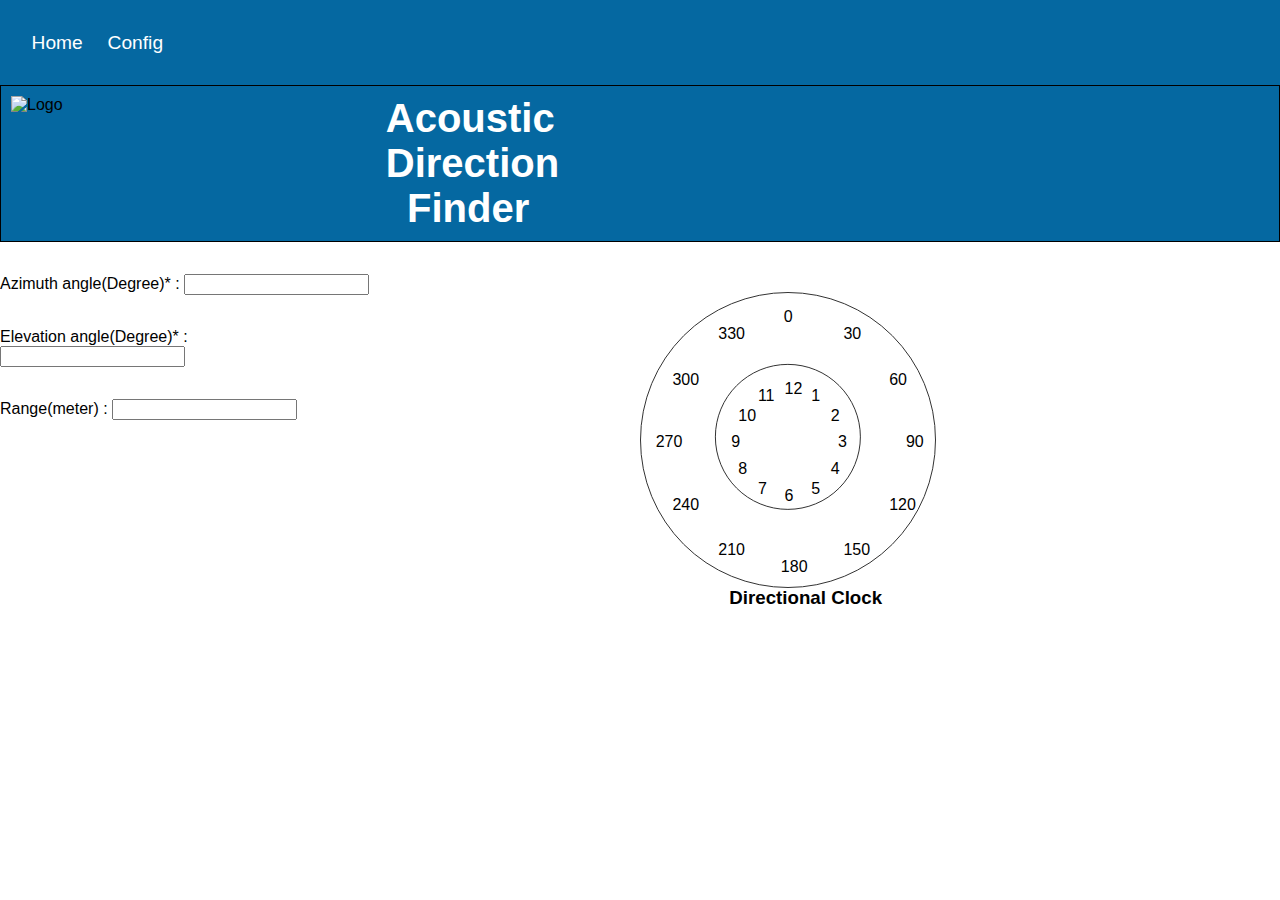
==== src/main/resources/templates/Home.html @ ac9b6159 "gui done" ====
<!DOCTYPE html>
<html xmlns:th="http://www.thymeleaf.org">
<head>
    <meta charset="UTF-8">
    <meta name="viewport" content="width=device-width, initial-scale=1.0">
    <title>Home</title>
    <style>
        body {
            padding: 0;
            margin: 0;
            font-family: Arial, sans-serif;
        }

        .data{
        width : 84%;
        }
        .AzhmatAngle{
            width: 35%;
            margin-top: 3%;

        }
        .elevation{
            width: 35%;
            margin-top: 3%;

        }
        .Range{
            width: 35%;
            margin-top: 3%;
        }
        .projectName1,.projectName2,.projectName3 {
            color: white;
            font-size: 2.5em;
            font-weight: bold;
            margin-top: 0;
            text-align: center;
            margin-left : 5%;
        }
        .ProjectName{
            display: flex;
            flex-direction: column;
            margin-left : 25%;
        }
        .Logo {
            display: flex;
            flex-direction: row;
            background-color: #0568A1;
            width: 98.%;
            height: 5%;
            border: 1px solid black;
            padding: 10px; /* Add padding to provide spacing around content */
        }
        .Logo img {
            max-width: 30%;
            height: auto;
            margin-bottom: 10px; /* Add margin to separate image from text */
        }
        .Navbar {
            display: flex;
            padding: 1%;
            background-color: #0568A1;
        }
        .Navbar button {
            padding: 1%;
            color: white;
            background-color: #0568A1;
            border: none;
            cursor: pointer;
            font-size: 1.2em;
            transition: background-color 0.3s;
        }
        .Navbar button:hover {
            background-color: #777;
        }
        .circle {
                position: relative;
                width: 23%;
                height: 0;
                padding-bottom: 23%;
                border-radius: 50%;
                border: 1px solid #333;
                MARGIN-LEFT: 50%;
                margin-top: -10%;
        }
        .inner-circle {
            position: absolute;
            width: 49%;
            height: 49%;
            border-radius: 50%;
            border: 1px solid #333;
            top: 49%;
            left: 50%;
            transform: translate(-50%, -50%);
        }
        .number {
            position: absolute;
            width: 5%;
            height: 5%;
            text-align: center;
            transform: translate(-50%, -50%);
        }
        .text2{
           margin-top : 100%;
           margin-left : 30%;
        }
        @media (max-width: 600px) {
            .Navbar {
                flex-direction: column;
                padding: 1%;
            }


            .Navbar button {
                margin-bottom: 10px;
                width: 100%;
                padding: 10px;
                font-size: 1.2em;
            }

            .Logo {
                flex-direction: column;
            }
            .Logo img{
               max-width: 100%;
            }

            .ProjectName {
                margin: 0;
                flex-direction: row;
                gap: 8px;
            }

            .projectName1, .projectName2, .projectName3 {
                font-size: 1.8em;
                margin: 5px 0;
            }
            .data {
                width : 98%;
                margin-left: 2px;
            }
            .elevation{
                margin-top: -14%;
                margin-left: 55%;
            }

            .circle {
                margin-top: 2%;
                width: 90%;
                padding-bottom: 90%;
                margin-left: 0%;
            }

            .inner-circle {
                width: 60%;
                height: 60%;
            }
        }

        @media (min-width: 601px) and (max-width: 900px) {
            .Navbar {
                flex-direction: row;
                padding: 1%;
                justify-content: space-around;
            }

            .Navbar button {
                padding: 10px 20px;
                font-size: 1.4em;
                margin: 0 10px;
            }

            .Logo {
                justify-content: space-between;
                padding: 10px 20px;
            }

            .ProjectName {
                margin: 0;
            }

            .projectName1, .projectName2, .projectName3 {
                font-size: 2em;
                margin: 0;
            }

            .circle {
                width: 60%;
                padding-bottom: 60%;
            }

            .inner-circle {
                width: 55%;
                height: 55%;
            }

            .data {
                width: 100%;
                display: flex;
                justify-content: space-around;
            }

            .AzhmatAngle, .elevation, .Range {
                width: 30%;
                margin-top: 0;
            }
        }
        @media (min-width: 901px) {
            .Navbar {
                padding: 1.5%;
            }
            .Navbar button {
                padding: 1%;
                font-size: 1.2em;
            }
        }
    </style>
</head>
<body>
<div class="Navbar">
    <button onclick="home()">Home</button>
    <button onclick="config()">Config</button>
</div>
<div class="Logo">
    <img src="https://www.drdo.gov.in/drdo/sites/default/files/drdo_logo_0.png?w=100" alt="Logo">
    <div class = "ProjectName">
        <div class="projectName1">Acoustic</div>
        <div class="projectName2">Direction</div>
        <div class="projectName3">Finder</div>
    </div>
</div>
<div class="ApplicationName"></div>
<div class="MainContent">
    <div class="data">
        <div class="AzhmatAngle">
            <label>Azimuth angle(Degree)* : </label>
            <input class="az" id="az" type="number">
        </div>
        <div class="elevation">
            <label>Elevation angle(Degree)* : </label>
            <input class="eleva" id="eleva" type="number">
        </div>
        <div class="Range">
            <label>Range(meter) : </label>
            <input class="range" id="range" type="number">
        </div>
    </div>
    <div class="circle" id="circle">
        <div class="inner-circle" id="inner-circle"></div>
        <h3 class="text2">Directional Clock</h3>
    </div>
</div>
<script>

    function config() {
        window.location.href = "Config";
    }

    function home() {
        window.location.href = "/";
    }

    document.addEventListener("DOMContentLoaded", function() {
        const circle = document.getElementById('circle');
        const radius = circle.offsetWidth / 2;
        const centerX = radius;
        const centerY = radius;

        // Create the numbers around the circle
        for (let i = 0; i < 360; i += 30) {
            const angle = (i - 90) * (Math.PI / 180);
            const x = centerX + radius * 0.85 * Math.cos(angle);
            const y = centerY + radius * 0.85 * Math.sin(angle);
            const number = document.createElement('div');
            number.className = 'number';
            number.textContent = i;
            number.style.left = `${(x / circle.offsetWidth) * 100}%`;
            number.style.top = `${(y / circle.offsetHeight) * 100}%`;
            circle.appendChild(number);
        }

        const innerCircle = document.getElementById('inner-circle');
        const innerRadius = innerCircle.offsetWidth / 2;
        const innerCenterX = centerX;
        const innerCenterY = centerY;

        // Create the numbers inside the inner circle
        for (let i = 1; i <= 12; i++) {
            const angle = (i - 3) * (Math.PI * 2) / 12;
            const x = innerCenterX + innerRadius * 0.85 * Math.cos(angle);
            const y = innerCenterY + innerRadius * 0.85 * Math.sin(angle);
            const number = document.createElement('div');
            number.className = 'number';
            number.textContent = i;
            number.style.left = `${(x / circle.offsetWidth) * 100}%`;
            number.style.top = `${(y / circle.offsetHeight) * 100}%`;
            innerCircle.appendChild(number);
        }

        // Adjust the positioning when the screen width changes
        window.addEventListener('resize', function() {
            adjustNumberPositions();
        });

        function adjustNumberPositions() {
            // Remove all existing numbers
            const existingNumbers = document.querySelectorAll('.number');
            existingNumbers.forEach(function(number) {
                number.remove();
            });

            // Recreate the numbers around the circle
            for (let i = 0; i < 360; i += 30) {
                const angle = (i - 90) * (Math.PI / 180);
                const x = centerX + radius * 0.85 * Math.cos(angle);
                const y = centerY + radius * 0.85 * Math.sin(angle);
                const number = document.createElement('div');
                number.className = 'number';
                number.textContent = i;
                number.style.left = `${(x / circle.offsetWidth) * 100}%`;
                number.style.top = `${(y / circle.offsetHeight) * 100}%`;
                circle.appendChild(number);
            }

            // Recreate the numbers inside the inner circle
            for (let i = 1; i <= 12; i++) {
                const angle = (i - 3) * (Math.PI * 2) / 12;
                const x = innerCenterX + innerRadius * 1.5 * Math.cos(angle);
                const y = innerCenterY + innerRadius * 1.5 * Math.sin(angle);
                const number = document.createElement('div');
                number.className = 'number';
                number.textContent = i;
                number.style.left = `${(x / circle.offsetWidth) * 100}%`;
                number.style.top = `${(y / circle.offsetHeight) * 100}%`;
                innerCircle.appendChild(number);
            }
        }

        // Initial call to set positions
        adjustNumberPositions();
    });
</script>
</body>
</html>
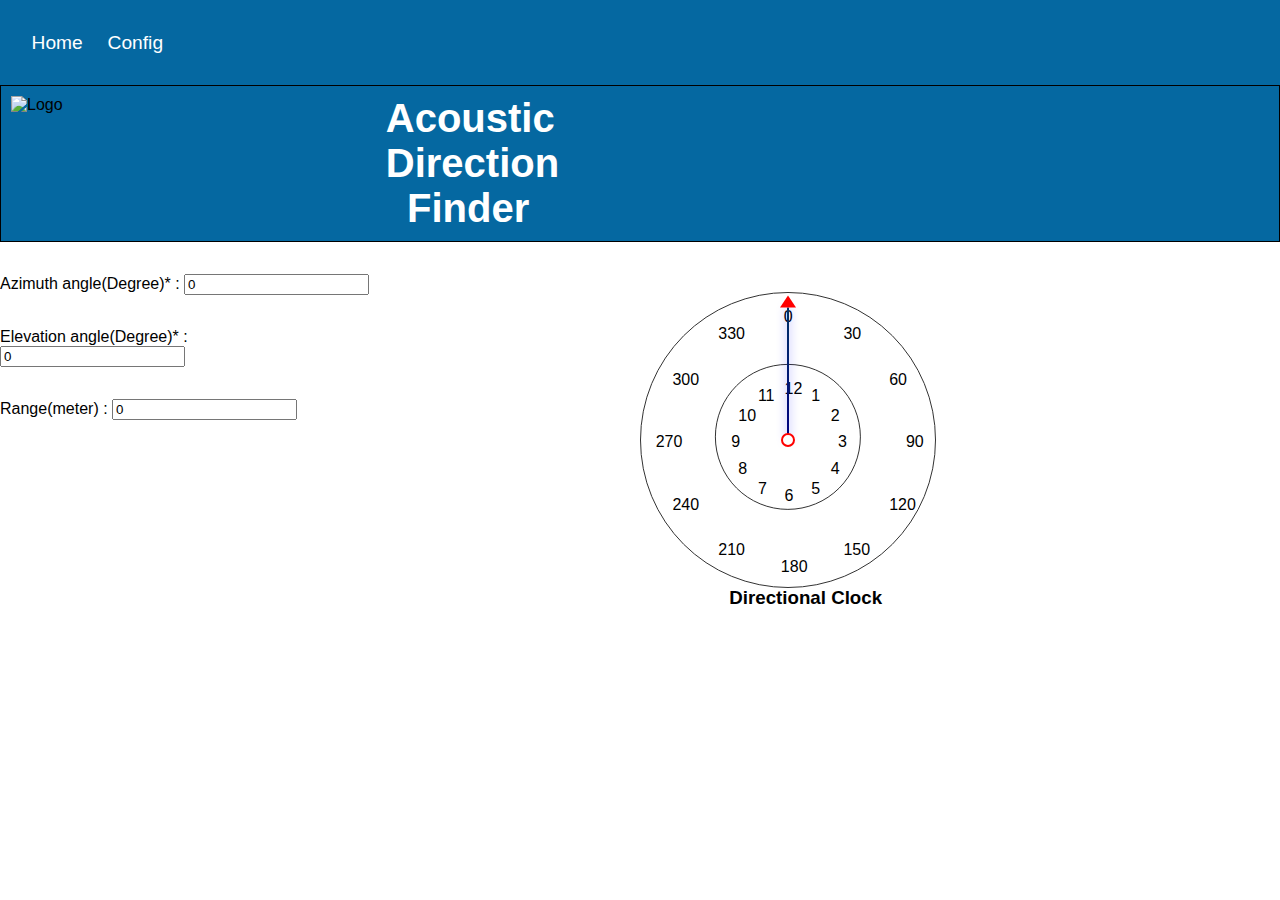
==== commit abeb6285: "work done by muskan" ====
--- a/src/main/resources/templates/Home.html
+++ b/src/main/resources/templates/Home.html
@@ -213,6 +213,50 @@
                 font-size: 1.2em;
             }
         }
+
+        .azimuth-hand {
+            position: absolute;
+            width: 2px;
+            height: 45%;
+            background: linear-gradient(to bottom, #003366, #000080);
+            top: 50%;
+            left: 50%;
+            transform-origin: bottom center;
+            transform: translate(-50%, -100%) rotate(0deg);
+            box-shadow: 0 0 10px rgba(0, 0, 255, 0.5);
+            pointer-events: none; /* To prevent any interference with clicking */
+            z-index: 1;
+        }
+
+        .azimuth-hand::after {
+            content: '';
+            position: absolute;
+            bottom: 100%;
+            left: 50%;
+            transform: translateX(-50%);
+            width: 0;
+            height: 0;
+            border-left: 8px solid transparent;
+            border-right: 8px solid transparent;
+            border-bottom: 12px solid red;
+        }
+
+        .circle-center {
+            position: absolute;
+            width: 10px;
+            height: 10px;
+            background-color: #fff;
+            border-radius: 50%;
+            top: 50%;
+            left: 50%;
+            transform: translate(-50%, -50%);
+            z-index: 2;
+            border: 2px solid red; /* Match the color of the azimuth hand */
+        }
+
+
+
+
     </style>
 </head>
 <body>
@@ -233,19 +277,21 @@
     <div class="data">
         <div class="AzhmatAngle">
             <label>Azimuth angle(Degree)* : </label>
-            <input class="az" id="az" type="number">
+            <input class="az" id="az" type="number" value="0">
         </div>
         <div class="elevation">
             <label>Elevation angle(Degree)* : </label>
-            <input class="eleva" id="eleva" type="number">
+            <input class="eleva" id="eleva" type="number" value="0">
         </div>
         <div class="Range">
             <label>Range(meter) : </label>
-            <input class="range" id="range" type="number">
+            <input class="range" id="range" type="number" value="0">
         </div>
     </div>
     <div class="circle" id="circle">
         <div class="inner-circle" id="inner-circle"></div>
+        <div class="circle-center"></div>
+        <div id="azimuth-hand" class="azimuth-hand"></div> <!-- Azimuth hand -->
         <h3 class="text2">Directional Clock</h3>
     </div>
 </div>
@@ -335,9 +381,28 @@
             }
         }
 
-        // Initial call to set positions
+        // Update the azimuth hand based on input
+        const azInput = document.getElementById('az');
+        const azimuthHand = document.getElementById('azimuth-hand');
+
+        function updateAzimuthHand() {
+            const azValue = parseInt(azInput.value, 10) || 0; // Get the current azimuth value, default to 0
+            if (azValue > 360) {
+                azimuthHand.style.transform = `translate(-50%, -100%) rotate(0rad)`;
+                return; // Exit the function early
+            }
+
+            const azimuthAngle = azValue  * (Math.PI / 180); // Convert azimuth value to radians
+
+            azimuthHand.style.transform = `translate(-50%, -100%) rotate(${azimuthAngle}rad)`;
+        }
+
+        azInput.addEventListener('input', updateAzimuthHand);
+
+        // Initial call to set positions and update the azimuth hand
         adjustNumberPositions();
+        updateAzimuthHand();
     });
 </script>
 </body>
-</html>
+</html>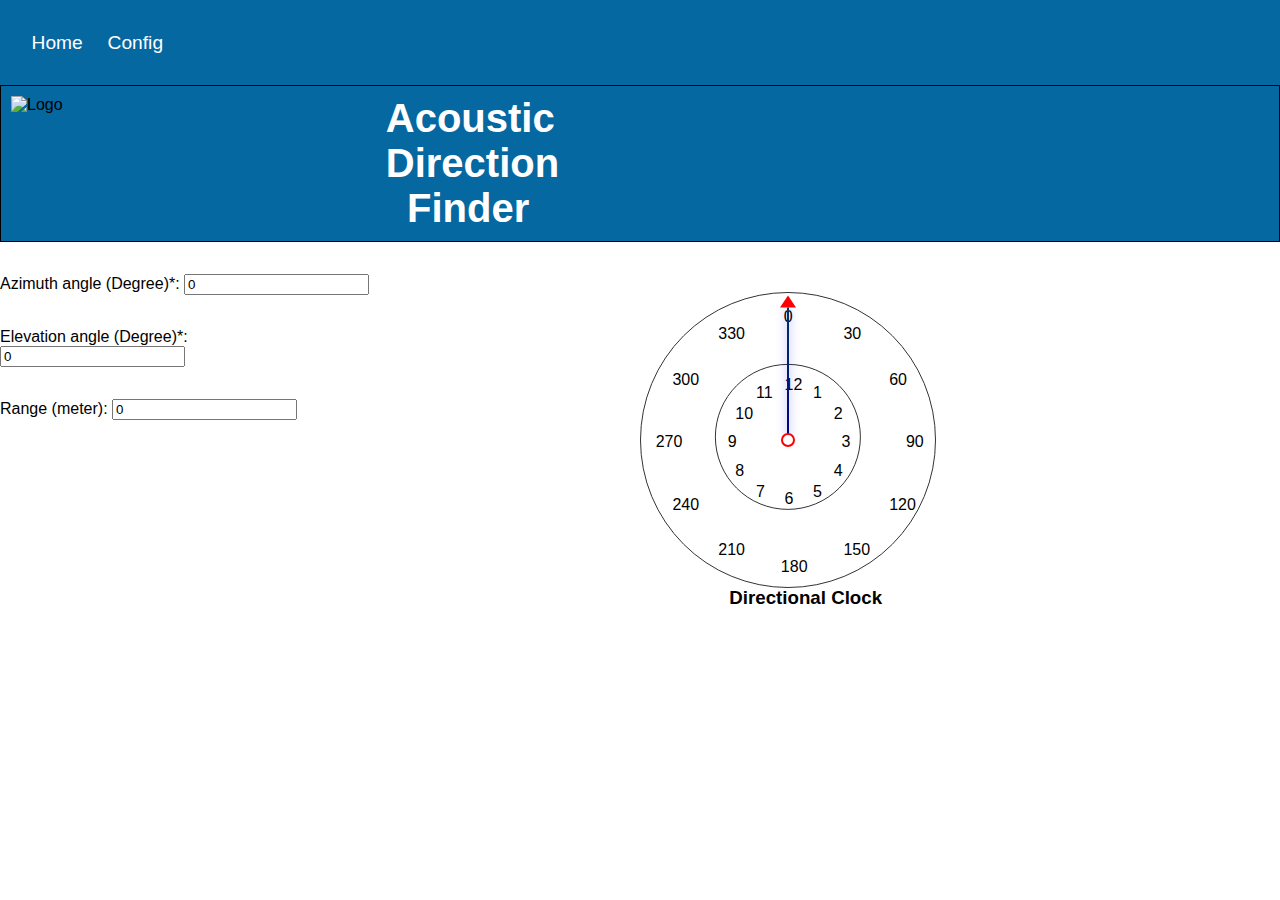
==== commit e17b02c7: "spa is done" ====
--- a/src/main/resources/templates/Home.html
+++ b/src/main/resources/templates/Home.html
@@ -3,7 +3,7 @@
 <head>
     <meta charset="UTF-8">
     <meta name="viewport" content="width=device-width, initial-scale=1.0">
-    <title>Home</title>
+    <title>Acoustic Direction Finder</title>
     <style>
         body {
             padding: 0;
@@ -13,6 +13,42 @@
 
         .data{
         width : 84%;
+        }
+        .header {
+            text-align: center;
+            margin-bottom: 20px;
+        }
+        .controls {
+            display: flex;
+            justify-content: space-between;
+            align-items: center;
+            margin-bottom: 10px;
+            padding: 40px 40px;
+        }
+        .controls label {
+            margin-right: 20px;
+        }
+        .controls select,
+        .controls button {
+            padding: 5px 10px;
+            margin-right: 10px;
+        }
+        .serial-monitor {
+            margin-top: 40px;
+            width: 90%;
+            height: 200px;
+            overflow-y: auto;
+            margin-left: auto;
+            margin-right: auto;
+        }
+        #monitor {
+            width: 100%;
+            height: 100%;
+            padding: 20px;
+            border: 2px solid #ccc;
+            border-radius: 5px;
+            resize: none;
+            overflow-y: auto;
         }
         .AzhmatAngle{
             width: 35%;
@@ -108,8 +144,16 @@
                 flex-direction: column;
                 padding: 1%;
             }
-
-
+            #connect{
+                    margin-left: -142%;
+                    margin-top: 29%;
+            }
+            #disconnect{
+                    margin-top: 28%;
+            }
+            .controls{
+            flex-flow : wrap;
+            }
             .Navbar button {
                 margin-bottom: 10px;
                 width: 100%;
@@ -155,6 +199,7 @@
                 height: 60%;
             }
         }
+
 
         @media (min-width: 601px) and (max-width: 900px) {
             .Navbar {
@@ -253,65 +298,104 @@
             z-index: 2;
             border: 2px solid red; /* Match the color of the azimuth hand */
         }
-
-
-
-
     </style>
 </head>
 <body>
 <div class="Navbar">
-    <button onclick="home()">Home</button>
-    <button onclick="config()">Config</button>
+    <button onclick="showPage('home')">Home</button>
+    <button onclick="showPage('config')">Config</button>
 </div>
-<div class="Logo">
-    <img src="https://www.drdo.gov.in/drdo/sites/default/files/drdo_logo_0.png?w=100" alt="Logo">
-    <div class = "ProjectName">
-        <div class="projectName1">Acoustic</div>
-        <div class="projectName2">Direction</div>
-        <div class="projectName3">Finder</div>
-    </div>
-</div>
-<div class="ApplicationName"></div>
-<div class="MainContent">
-    <div class="data">
-        <div class="AzhmatAngle">
-            <label>Azimuth angle(Degree)* : </label>
-            <input class="az" id="az" type="number" value="0">
+<div id="app"></div>
+<script>
+let monitorData = ''; // Global variable to store monitor data
+
+const pages = {
+    home: `
+        <div class="Logo">
+            <img src="https://www.drdo.gov.in/drdo/sites/default/files/drdo_logo_0.png?w=100" alt="Logo">
+            <div class="ProjectName">
+                <div class="projectName1">Acoustic</div>
+                <div class="projectName2">Direction</div>
+                <div class="projectName3">Finder</div>
+            </div>
         </div>
-        <div class="elevation">
-            <label>Elevation angle(Degree)* : </label>
-            <input class="eleva" id="eleva" type="number" value="0">
+        <div class="container">
+            <div class="data">
+                <div class="AzhmatAngle">
+                    <label>Azimuth angle (Degree)*:</label>
+                    <input class="az" id="az" type="number" value="0">
+                </div>
+                <div class="elevation">
+                    <label>Elevation angle (Degree)*:</label>
+                    <input class="eleva" id="eleva" type="number" value="0">
+                </div>
+                <div class="Range">
+                    <label>Range (meter):</label>
+                    <input class="range" id="range" type="number" value="0">
+                </div>
+            </div>
+            <div class="circle" id="circle">
+                <div class="inner-circle" id="inner-circle"></div>
+                <div class="circle-center"></div>
+                <div id="azimuth-hand" class="azimuth-hand"></div>
+                <h3 class="text2">Directional Clock</h3>
+            </div>
         </div>
-        <div class="Range">
-            <label>Range(meter) : </label>
-            <input class="range" id="range" type="number" value="0">
+    `,
+    config: `
+        <div class="Logo">
+            <img src="https://www.drdo.gov.in/drdo/sites/default/files/drdo_logo_0.png?w=100" alt="Logo">
+            <div class="ProjectName">
+                <div class="projectName1">Acoustic</div>
+                <div class="projectName2">Direction</div>
+                <div class="projectName3">Finder</div>
+            </div>
         </div>
-    </div>
-    <div class="circle" id="circle">
-        <div class="inner-circle" id="inner-circle"></div>
-        <div class="circle-center"></div>
-        <div id="azimuth-hand" class="azimuth-hand"></div> <!-- Azimuth hand -->
-        <h3 class="text2">Directional Clock</h3>
-    </div>
-</div>
-<script>
-
-    function config() {
-        window.location.href = "Config";
-    }
-
-    function home() {
-        window.location.href = "/";
-    }
-
-    document.addEventListener("DOMContentLoaded", function() {
-        const circle = document.getElementById('circle');
-        const radius = circle.offsetWidth / 2;
-        const centerX = radius;
-        const centerY = radius;
-
-        // Create the numbers around the circle
+        <div class="container">
+            <h1>Configuration Page</h1>
+            <div class="controls">
+                <label for="bit-rate">Bit Rate:</label>
+                <select id="bit-rate">
+                    <option value="9600">9600</option>
+                    <option value="14400">14400</option>
+                    <option value="19200">19200</option>
+                </select>
+                <br><br>
+                <button id="connect">Connect</button>
+                <button id="disconnect" disabled>Disconnect</button>
+            </div>
+            <div class="serial-monitor">
+                <textarea id="monitor" readonly></textarea>
+            </div>
+        </div>
+    `
+};
+
+function showPage(page) {
+    document.getElementById('app').innerHTML = pages[page];
+    if (page === 'home') {
+        setupHomePage();
+    } else if (page === 'config') {
+        setupConfigPage();
+    }
+}
+
+function setupHomePage() {
+    const azInput = document.getElementById('az');
+    const elevationInput = document.getElementById('eleva');
+    const rangeInput = document.getElementById('range');
+    const azimuthHand = document.getElementById('azimuth-hand');
+    const circle = document.getElementById('circle');
+    const innerCircle = document.getElementById('inner-circle');
+
+    const radius = circle.offsetWidth / 2;
+    const centerX = radius;
+    const centerY = radius;
+    const innerRadius = innerCircle.offsetWidth / 2;
+    const innerCenterX = centerX;
+    const innerCenterY = centerY;
+
+    function createNumbers() {
         for (let i = 0; i < 360; i += 30) {
             const angle = (i - 90) * (Math.PI / 180);
             const x = centerX + radius * 0.85 * Math.cos(angle);
@@ -324,16 +408,10 @@
             circle.appendChild(number);
         }
 
-        const innerCircle = document.getElementById('inner-circle');
-        const innerRadius = innerCircle.offsetWidth / 2;
-        const innerCenterX = centerX;
-        const innerCenterY = centerY;
-
-        // Create the numbers inside the inner circle
         for (let i = 1; i <= 12; i++) {
             const angle = (i - 3) * (Math.PI * 2) / 12;
-            const x = innerCenterX + innerRadius * 0.85 * Math.cos(angle);
-            const y = innerCenterY + innerRadius * 0.85 * Math.sin(angle);
+            const x = innerCenterX + innerRadius * 1.6 * Math.cos(angle);
+            const y = innerCenterY + innerRadius * 1.6 * Math.sin(angle);
             const number = document.createElement('div');
             number.className = 'number';
             number.textContent = i;
@@ -341,68 +419,129 @@
             number.style.top = `${(y / circle.offsetHeight) * 100}%`;
             innerCircle.appendChild(number);
         }
-
-        // Adjust the positioning when the screen width changes
-        window.addEventListener('resize', function() {
-            adjustNumberPositions();
-        });
-
-        function adjustNumberPositions() {
-            // Remove all existing numbers
-            const existingNumbers = document.querySelectorAll('.number');
-            existingNumbers.forEach(function(number) {
-                number.remove();
+    }
+
+    function updateAzimuthHand() {
+        const azValue = parseInt(azInput.value, 10) || 0;
+        const azimuthAngle = azValue > 360 ? 0 : azValue * (Math.PI / 180);
+        azimuthHand.style.transform = `translate(-50%, -100%) rotate(${azimuthAngle}rad)`;
+    }
+
+    function updateValues(data) {
+        const { azmat, elevation, range } = data;
+        azInput.value = azmat;
+        elevationInput.value = elevation;
+        rangeInput.value = range;
+        updateAzimuthHand();
+    }
+
+    function fetchData() {
+        fetch('/api/update-data')
+            .then(response => response.json())
+            .then(data => updateValues(data))
+            .catch(error => console.error('Error fetching data:', error));
+    }
+
+    createNumbers();
+    updateAzimuthHand();
+
+    fetchData();
+    setInterval(fetchData, 1000); // Fetch data every second
+
+    window.addEventListener('resize', createNumbers);
+    azInput.addEventListener('input', updateAzimuthHand);
+}
+
+function setupConfigPage() {
+    const monitor = document.getElementById('monitor');
+    const bitRateInput = document.getElementById('bit-rate');
+    let port = null;
+    let reader = null;
+    let writer = null;
+
+    monitor.value = monitorData; // Load persisted monitor data
+    monitor.scrollTop = monitor.scrollHeight; // Auto-scroll to bottom
+
+    async function connect() {
+        const bitRate = bitRateInput.value;
+
+        try {
+            port = await navigator.serial.requestPort(); // Prompt the user to select a port
+            if (port && bitRate) {
+                await port.open({ baudRate: parseInt(bitRate) }); // Open the port with the selected bit rate
+
+                reader = port.readable.getReader();
+                writer = port.writable.getWriter();
+
+                monitorData += `Connected successfully at ${bitRate} baud.\n`;
+                updateMonitor();
+
+                document.getElementById('disconnect').disabled = false;
+                readLoop();
+            } else {
+                monitorData += 'Please select a Bit Rate.\n';
+                updateMonitor();
+            }
+        } catch (error) {
+            monitorData += `Error connecting: ${error.message}\n`;
+            updateMonitor();
+        }
+    }
+
+    async function readLoop() {
+        while (port.readable) {
+            try {
+                const { value, done } = await reader.read();
+                if (done) break;
+
+                const decodedData = new TextDecoder().decode(value);
+                monitorData += `Data received: ${decodedData}\n`;
+                updateMonitor();
+                await sendDataToBackend(decodedData);
+            } catch (error) {
+                console.error('Error reading data:', error);
+                break;
+            }
+        }
+    }
+
+    async function sendDataToBackend(data) {
+        try {
+            const response = await fetch('/api/serial-data', {
+                method: 'POST',
+                headers: { 'Content-Type': 'application/json' },
+                body: JSON.stringify({ data })
             });
 
-            // Recreate the numbers around the circle
-            for (let i = 0; i < 360; i += 30) {
-                const angle = (i - 90) * (Math.PI / 180);
-                const x = centerX + radius * 0.85 * Math.cos(angle);
-                const y = centerY + radius * 0.85 * Math.sin(angle);
-                const number = document.createElement('div');
-                number.className = 'number';
-                number.textContent = i;
-                number.style.left = `${(x / circle.offsetWidth) * 100}%`;
-                number.style.top = `${(y / circle.offsetHeight) * 100}%`;
-                circle.appendChild(number);
-            }
-
-            // Recreate the numbers inside the inner circle
-            for (let i = 1; i <= 12; i++) {
-                const angle = (i - 3) * (Math.PI * 2) / 12;
-                const x = innerCenterX + innerRadius * 1.5 * Math.cos(angle);
-                const y = innerCenterY + innerRadius * 1.5 * Math.sin(angle);
-                const number = document.createElement('div');
-                number.className = 'number';
-                number.textContent = i;
-                number.style.left = `${(x / circle.offsetWidth) * 100}%`;
-                number.style.top = `${(y / circle.offsetHeight) * 100}%`;
-                innerCircle.appendChild(number);
-            }
-        }
-
-        // Update the azimuth hand based on input
-        const azInput = document.getElementById('az');
-        const azimuthHand = document.getElementById('azimuth-hand');
-
-        function updateAzimuthHand() {
-            const azValue = parseInt(azInput.value, 10) || 0; // Get the current azimuth value, default to 0
-            if (azValue > 360) {
-                azimuthHand.style.transform = `translate(-50%, -100%) rotate(0rad)`;
-                return; // Exit the function early
-            }
-
-            const azimuthAngle = azValue  * (Math.PI / 180); // Convert azimuth value to radians
-
-            azimuthHand.style.transform = `translate(-50%, -100%) rotate(${azimuthAngle}rad)`;
-        }
-
-        azInput.addEventListener('input', updateAzimuthHand);
-
-        // Initial call to set positions and update the azimuth hand
-        adjustNumberPositions();
-        updateAzimuthHand();
-    });
+            if (!response.ok) throw new Error('Network response was not ok');
+            console.log('Response from backend:', await response.text());
+        } catch (error) {
+            console.error('Error sending data to backend:', error);
+        }
+    }
+
+    async function disconnect() {
+        if (reader) reader.releaseLock();
+        if (writer) writer.releaseLock();
+        if (port && port.locked) await port.close();
+
+        monitorData += 'Disconnected.\n';
+        updateMonitor();
+        document.getElementById('disconnect').disabled = true;
+    }
+
+    function updateMonitor() {
+        monitor.value = monitorData;
+        monitor.scrollTop = monitor.scrollHeight; // Auto-scroll to bottom
+    }
+
+    document.getElementById('connect').addEventListener('click', connect);
+    document.getElementById('disconnect').addEventListener('click', disconnect);
+}
+
+// Initialize the default page
+showPage('home');
+
 </script>
 </body>
-</html>+</html>
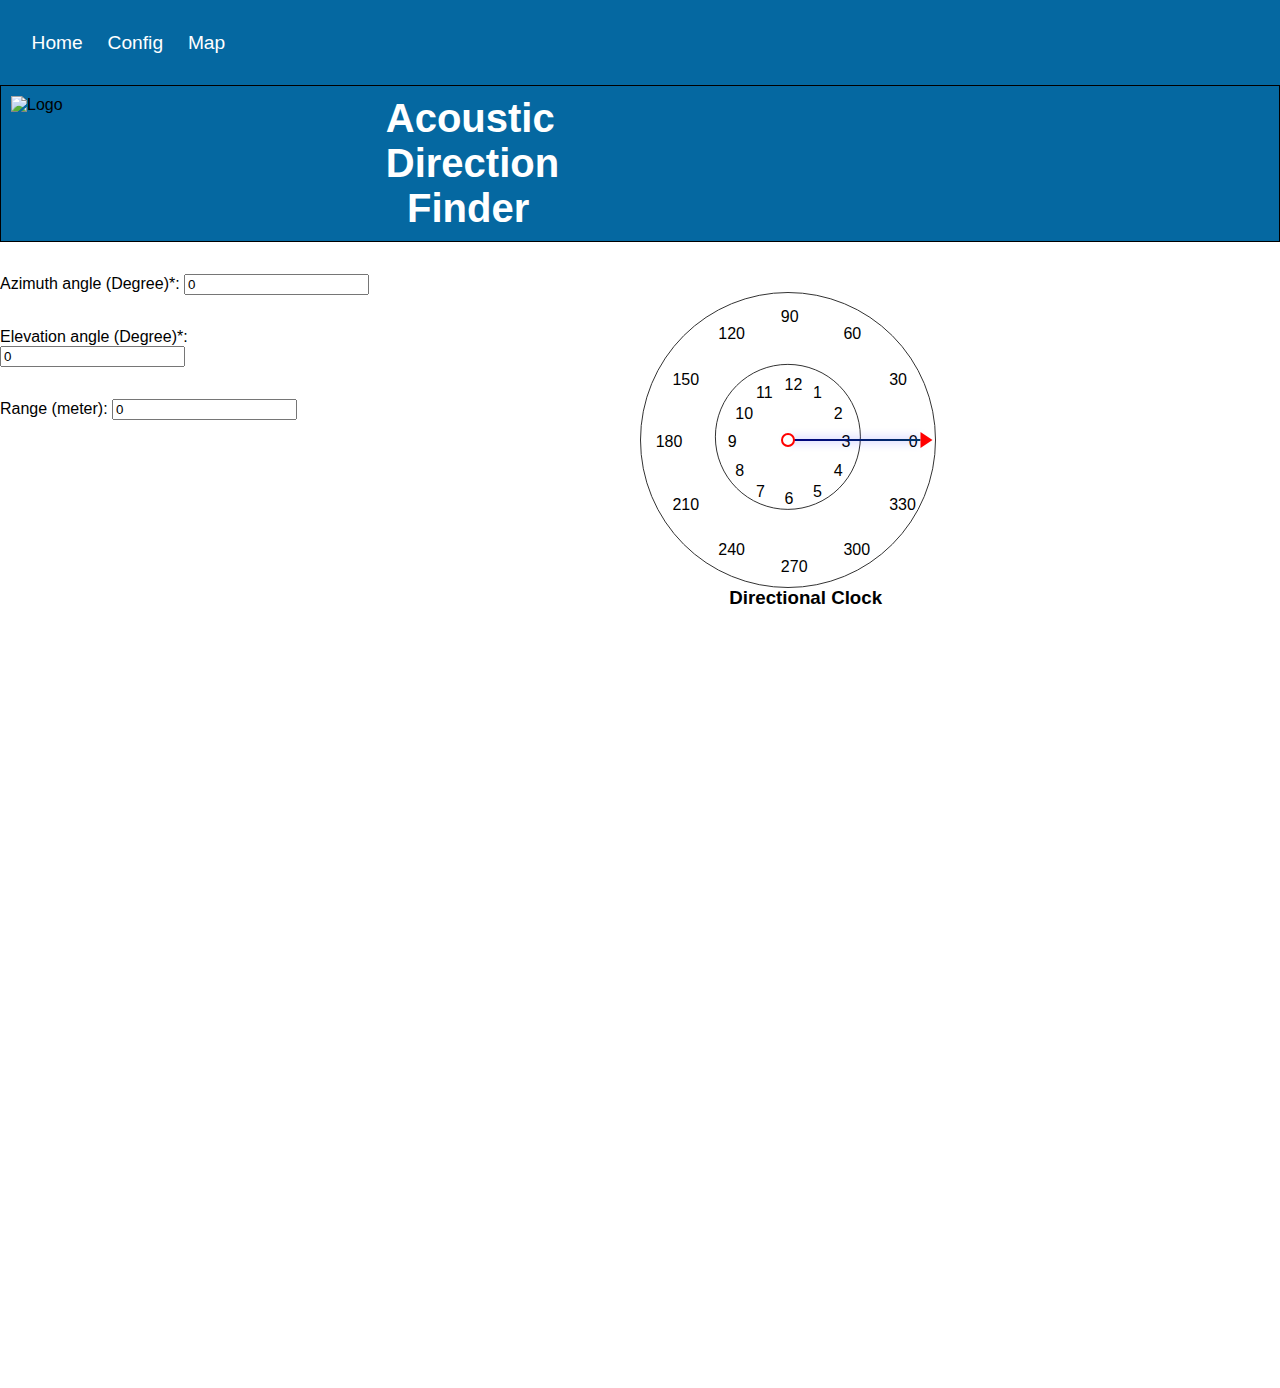
==== commit af384985: "work is already done" ====
--- a/src/main/resources/templates/Home.html
+++ b/src/main/resources/templates/Home.html
@@ -3,6 +3,10 @@
 <head>
     <meta charset="UTF-8">
     <meta name="viewport" content="width=device-width, initial-scale=1.0">
+    <script src="https://cdn.plot.ly/plotly-latest.min.js"></script>
+    <script src="https://unpkg.com/leaflet@1.7.1/dist/leaflet.js"></script>
+    <script src="https://unpkg.com/leaflet-control-geocoder/dist/Control.Geocoder.js"></script>
+    <link rel="stylesheet" href="https://unpkg.com/leaflet@1.7.1/dist/leaflet.css" />
     <title>Acoustic Direction Finder</title>
     <style>
         body {
@@ -10,6 +14,72 @@
             margin: 0;
             font-family: Arial, sans-serif;
         }
+        #map {
+            top:65px;
+            height: 650px;
+            width: 60%;
+            max-width: auto;
+            left: 20%;
+            margin-top: 10px;
+            border: 2px solid black;
+            position: relative;
+        }
+        #map-container {
+            position: relative;
+        }
+
+
+        .mapfunction {
+
+            position: absolute;
+            top: 10px;
+            z-index: 1000;
+            background: white;
+            padding: 10px;
+            border-radius: 5px;
+            box-shadow: 0 2px 6px rgba(0, 0, 0, 0.3);
+
+
+        }
+
+        .zoom-controls {
+            position: absolute; /* Positioned absolute to place on the map */
+            top: 10px; /* Top margin within the map */
+            left: 10px; /* Left margin within the map */
+            z-index: 1000; /* On top of other elements */
+            background: rgba(255, 255, 255, 0.8); /* Semi-transparent background */
+            padding: 5px; /* Padding inside the zoom controls */
+            border-radius: 5px; /* Rounded corners for zoom controls */
+            box-shadow: 0 2px 6px rgba(0, 0, 0, 0.3); /* Subtle shadow effect */
+        }
+
+        #mapfunction button, #mapfunction input , .zoom-controls button {
+            display: block;
+            margin: 5% 0;
+            width: 100%;
+            cursor: pointer;
+
+            }
+
+            .mapfunction input[type="text"] {
+                margin-right: 10px;
+                padding: 5px;
+                border: 1px solid #ccc;
+                border-radius: 3px;
+            }
+
+            .mapfunction button {
+                padding: 5px 10px;
+                border: none;
+                border-radius: 3px;
+                background-color: #007bff;
+                color: white;
+
+            }
+
+            .mapfunction button:hover {
+                background-color: #0056b3;
+            }
 
         .data{
         width : 84%;
@@ -135,6 +205,7 @@
             text-align: center;
             transform: translate(-50%, -50%);
         }
+
         .text2{
            margin-top : 100%;
            margin-left : 30%;
@@ -304,11 +375,12 @@
 <div class="Navbar">
     <button onclick="showPage('home')">Home</button>
     <button onclick="showPage('config')">Config</button>
+    <button onclick="showPage('map')">Map</button>
 </div>
 <div id="app"></div>
 <script>
 let monitorData = ''; // Global variable to store monitor data
-
+let graphData = []; // Global variable to store all graph data points
 const pages = {
     home: `
         <div class="Logo">
@@ -340,6 +412,7 @@
                 <div id="azimuth-hand" class="azimuth-hand"></div>
                 <h3 class="text2">Directional Clock</h3>
             </div>
+             <div id="graph" style="width:800px;height:800px;"></div> <!-- Graph container -->
         </div>
     `,
     config: `
@@ -368,6 +441,24 @@
                 <textarea id="monitor" readonly></textarea>
             </div>
         </div>
+    `,
+    map: `
+    <div class="Logo">
+        <img src="https://www.drdo.gov.in/drdo/sites/default/files/drdo_logo_0.png?w=100" alt="Logo">
+        <div class="ProjectName">
+            <div class="projectName1">Acoustic</div>
+            <div class="projectName2">Direction</div>
+            <div class="projectName3">Finder</div>
+        </div>
+    </div>
+    <div id="map-container">
+        <div id="map">
+    </div>
+
+    <div class="mapfunction" >
+        <input type="text" id="search" placeholder="Search location...">
+        <button onclick="searchLocation()">Search</button>
+    </div>
     `
 };
 
@@ -378,7 +469,11 @@
     } else if (page === 'config') {
         setupConfigPage();
     }
+    else if (page === 'map'){
+    setupMapPage();
+    }
 }
+
 
 function setupHomePage() {
     const azInput = document.getElementById('az');
@@ -394,19 +489,48 @@
     const innerRadius = innerCircle.offsetWidth / 2;
     const innerCenterX = centerX;
     const innerCenterY = centerY;
+    function drawGraph() {
+    const graphDiv = document.getElementById('graph');
+
+    const data = [{
+      type: 'scatter3d',
+      mode: 'markers',
+      x: graphData.map(d => d.azimuth),
+      y: graphData.map(d => d.elevation),
+      z: graphData.map(d => d.range),
+      marker: {
+        size: 5,
+        color: graphData.map(d => d.range),
+        colorscale: 'Viridis'
+      }
+    }];
+     const layout = {
+      scene: {
+        xaxis: { title: 'Azimuth Angle (Degree)' },
+        yaxis: { title: 'Elevation Angle (Degree)' },
+        zaxis: { title: 'Range (meters)' }
+      }
+    };
+
+    Plotly.newPlot(graphDiv, data, layout);
+  }
 
     function createNumbers() {
         for (let i = 0; i < 360; i += 30) {
-            const angle = (i - 90) * (Math.PI / 180);
-            const x = centerX + radius * 0.85 * Math.cos(angle);
-            const y = centerY + radius * 0.85 * Math.sin(angle);
-            const number = document.createElement('div');
-            number.className = 'number';
-            number.textContent = i;
-            number.style.left = `${(x / circle.offsetWidth) * 100}%`;
-            number.style.top = `${(y / circle.offsetHeight) * 100}%`;
-            circle.appendChild(number);
-        }
+        // Adjust to start at 3 o'clock position
+        const angle = (360 - i) * (Math.PI / 180);
+        const x = centerX + radius * 0.85 * Math.cos(angle);
+        const y = centerY + radius * 0.85 * Math.sin(angle);
+        const number = document.createElement('div');
+        number.className = 'number';
+        number.textContent = i;
+        number.style.left = `${(x / circle.offsetWidth) * 100}%`;
+        number.style.top = `${(y / circle.offsetHeight) * 100}%`;
+
+
+        circle.appendChild(number);
+    }
+
 
         for (let i = 1; i <= 12; i++) {
             const angle = (i - 3) * (Math.PI * 2) / 12;
@@ -421,24 +545,33 @@
         }
     }
 
+
+
     function updateAzimuthHand() {
-        const azValue = parseInt(azInput.value, 10) || 0;
-        const azimuthAngle = azValue > 360 ? 0 : azValue * (Math.PI / 180);
-        azimuthHand.style.transform = `translate(-50%, -100%) rotate(${azimuthAngle}rad)`;
-    }
+    const azValue = parseInt(azInput.value, 10) || 0;
+    // Adjust angle so that 90 degrees is at the top and move anticlockwise
+    const azimuthAngle = (90 - azValue) * (Math.PI / 180);
+    azimuthHand.style.transform = `translate(-50%, -100%) rotate(${azimuthAngle}rad)`;
+}
 
     function updateValues(data) {
         const { azmat, elevation, range } = data;
         azInput.value = azmat;
         elevationInput.value = elevation;
         rangeInput.value = range;
+
+        // Add the new data point to graphData
+        graphData.push({ azimuth: azmat, elevation: elevation, range: range });
+        drawGraph();
         updateAzimuthHand();
     }
 
     function fetchData() {
         fetch('/api/update-data')
             .then(response => response.json())
-            .then(data => updateValues(data))
+            .then(data => {
+                updateValues(data);
+            })
             .catch(error => console.error('Error fetching data:', error));
     }
 
@@ -448,7 +581,6 @@
     fetchData();
     setInterval(fetchData, 1000); // Fetch data every second
 
-    window.addEventListener('resize', createNumbers);
     azInput.addEventListener('input', updateAzimuthHand);
 }
 
@@ -538,10 +670,75 @@
     document.getElementById('connect').addEventListener('click', connect);
     document.getElementById('disconnect').addEventListener('click', disconnect);
 }
+function setupMapPage() {
+    // Initialize the map centered on the server's initial location
+    var map = L.map('map').setView([28.640627304904214, 77.04703758721507], 18);
+
+    // Add tile layer
+    L.tileLayer('https://{s}.tile.openstreetmap.org/{z}/{x}/{y}.png', {
+        maxZoom: 18,
+        attribution: '© sspl'
+    }).addTo(map);
+
+    // Marker for the server's location
+    var originMarker = L.marker([28.640627304904214, 77.04703758721507]).addTo(map)
+        .bindPopup("Server Location").openPopup();
+
+    // Marker for the calculated coordinates
+    var calculatedMarker = L.marker([0, 0]).addTo(map); // Placeholder marker
+
+    // Function to update the marker based on backend data
+    function updateMarker() {
+        fetch('/api/map-geo')
+            .then(response => response.json())
+
+            .then(data => {
+                var latitude = data.latitude;
+                var longitude = data.longitude;
+
+                // Update the marker position
+                calculatedMarker.setLatLng([latitude, longitude])
+                    .bindPopup("Calculated Position: Latitude " + latitude + ", Longitude " + longitude)
+                    .openPopup();
+
+                // Center the map on the updated position
+                map.setView([latitude, longitude], 18);
+            })
+            .catch(error => console.error('Error fetching data:', error));
+    }
+
+    // Call updateMarker function every 5 seconds (or any interval you prefer)
+    setInterval(updateMarker,5000);
+
+    // Zoom functions
+    function zoomIn() {
+        map.zoomIn();
+    }
+
+    function zoomOut() {
+        map.zoomOut();
+    }
+
+    // Search function
+    function searchLocation() {
+        var geocoder = L.Control.Geocoder.nominatim();
+        var query = document.getElementById('search').value;
+
+        geocoder.geocode(query, function(results) {
+            if (results.length > 0) {
+                var result = results[0];
+                map.setView(result.center, 15);
+                L.marker(result.center).addTo(map)
+                    .bindPopup(result.name || result.html || 'Searched location').openPopup();
+            } else {
+                alert('Place not found!');
+            }
+        });
+    }
+}
 
 // Initialize the default page
 showPage('home');
-
 </script>
 </body>
 </html>
